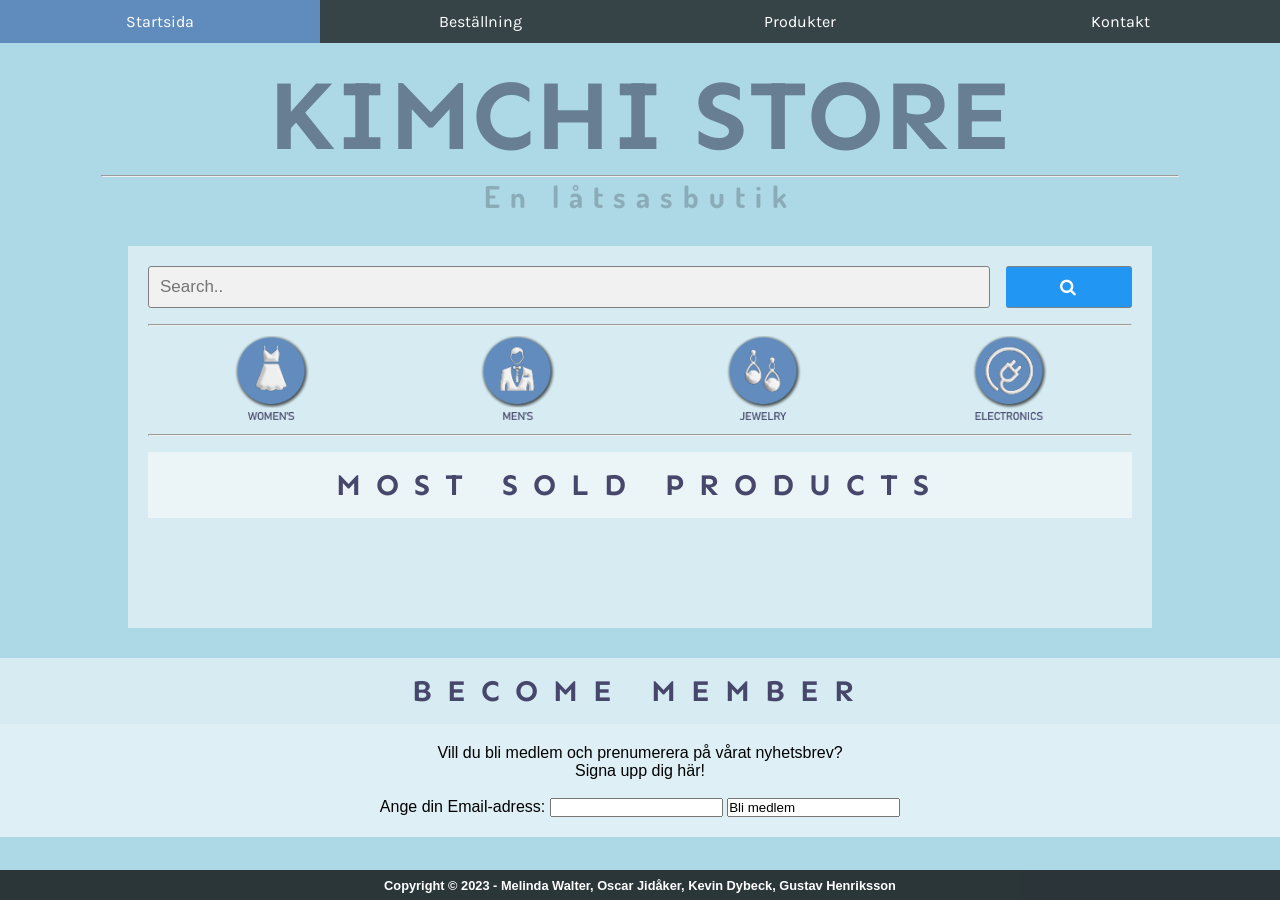
==== src/action-page.html @ 72257175 "Main project" ====
<!DOCTYPE html>
<html lang="en">
  <head>
    <!-- responsivitet -->
    <meta name="viewport" content="width=device-width, initial-scale=1" />
    <meta charset="utf-8" />
    <title>Webbutik</title>
    <!-- länk till stilmallen -->
    <link href="css/stilmall.css" rel="Stylesheet" type="text/css" />
    <script src="js/panels.js" type="module" defer></script>
    <script src="js/action-page.js" type="module" defer></script>
    <style>
      @import url("https://fonts.googleapis.com/css2?family=Sen&display=swap");
      @import url("https://fonts.googleapis.com/css2?family=Allerta+Stencil&family=Allura&family=Dosis:wght@300&family=Karla:wght@300&family=Quicksand:wght@300&display=swap");
    </style>
  </head>

  <body>
    <!-- navigeringsmeny som en lista -->
    <div id="panel"></div>
    <header>
      <h1>KIMCHI STORE</h1>
      <hr />
      <h2>En låtsasbutik</h2>
    </header>

    <div class="flex-containerorder">
      <div class="ordertext">
        Tack för din beställning!<br />
      <hr><br>
        <p id="address"></p>
        <p id="email"></p>
        <p id="name"></p>
        <p id="phone"></p>
        <p id="title"></p>
        <p id="price"></p>
      </div>
    </div>

    <footer id="footer" class="footer"></footer>
  </body>
</html>
---- src/css/stilmall.css ----
* {
  margin: 0;
  padding: 0;
  box-sizing: border-box;
  list-style: none;
  
  font-family: "Manrope", sans-serif;
}

/*Bakgrunden */
body {
  background-color: lightblue;
  background-size: cover;
  background-position: absolute;
  background-attachment:fixed;
  margin:0;
  padding:0;
}

/* all text inom paragrafer ändras här */
p {
  color: rgb(0, 0, 0);
  font-family: sans-serif;
  font-size: 15px;
}

header {
  margin-left: auto;
  margin-right: auto;
  margin-top: 50px;
  color: #f1f1f1; 
  width: 85%; 
  padding: 5px; 
}

h1 {
  color:rgba(24, 22, 50, 0.463);
  font-size: 100px;
  font-family: 'Sen', sans-serif;
  padding: 0;
  margin: 0;
  padding-bottom: -10px;
  text-align: center;
}

h2 {
  color:rgba(1, 0, 0, 0.2);
  font-size: 30px;
  font-family: 'Dosis', sans-serif;
  letter-spacing: 10px;
  padding: 0;
  margin: 0;
  text-align: center;
}

h3 {
  display: block; 
  color: black;
  text-align: center;
  padding: 10px;
  text-decoration: none;
  font-family: 'Tahoma', sans-serif;
  font-size: 25px;
}

/*Används på kontakt*/
h4 {
  display: block; 
  color: black;
  text-align: center;
  padding: 0px;
  text-decoration: none;
  font-family: 'Tahoma', sans-serif;
}



/* STARTSIDA */
.mainsection {
  background: rgba(255, 255, 255, 0.505); 
  margin: auto;
  width: 80%;
  height: 100%;
  text-align: left;
  padding: 20px;
  margin-top: 2%;
  margin-bottom: 30px;
}

form.example input[type=text] {
  font-size: 17px;
  border: 1px solid grey;
  background: #f1f1f1;
}

form.example button {
  width:15%;
  height: 42px;
  line-height: 42px;
  background: #2196F3;
  color: white;
  font-size: 17px;
  border: 1px solid grey;
  border-left: none;
  cursor: pointer;
  border-radius: 3px;
}

form.example button:hover {
  background: #0b7dda;
}

.example {
  display: flex;
  align-items: center;
  justify-content: space-between;
  gap: 16px;
}

.searchInput {
  z-index: 2;
  width: 100%;
  height: 42px;
  position: relative;
}

.searchInput input {
  width: 100%;
  height: 100%;
}

.searchDropdown {
  position: static;
  width: 100%;
  left: 0;
  bottom: -42px;
  background-color: #fff;
  border-radius: 0 0 3px 3px;
  box-shadow: rgba(50, 50, 93, 0.25) 0px 13px 27px -5px, rgba(0, 0, 0, 0.3) 0px 8px 16px -8px;
  flex-direction: column;
}

.searchDropdown span {
  line-height: 42px;
  display: block;
  padding-left: 8px;
}

.searchDropdown span:hover {
  cursor: pointer;
  background-color: #79bdf2;
}

#categoryhead {
  background-color: #ffffff83;
  font-size: 30px;
  font-weight: bold;
  text-align: center;
  padding: 15px;
  font-family: 'Sen', sans-serif;
  color: rgb(71, 71, 107);
  letter-spacing: 15px;
}

.info {
  background-color: #ffffff99;
  margin-bottom: 30px;
  overflow: hidden;
  width: 100%;
  height: 100%;
  text-align: center;
  padding: 20px;
}

.categoryrow{
  display: flex;
  flex-direction: row;
}

.categorycolumn {
  display: flex;
  justify-content: center;
  align-items: center;
  flex-direction: column;
  width: 20%;
  flex: auto;
  flex-wrap: wrap;
  margin: auto;
  padding: auto;
  
}

.categorycolumn:hover .catimg {
  opacity: 0.6;
  transition: .3s ease;
  transform: translate(1%, 1%);
  -ms-transform: translate(1%, 1%);
    cursor: pointer;

}
.categorycolumn:hover .categoryrow {
  opacity: 1;
}


.categoryrow::after {
  margin: auto;
  content: "";
  clear: both;
  display: table;
}

.catimg {
  object-fit: contain;
  padding: 10px;
  max-width: 110px;
  max-height: 110px;
}

input[type=pren],[type=prenbutt]{
height: 10%;
}
/*produkt container*/
#products {
  margin-top: 50px;
  margin-bottom: 80px;
  display: grid;
  max-width: 1200px;
  margin-inline: auto;
  padding-inline: 24px;
  grid-template-columns: repeat(auto-fill, minmax(320px, 1fr));
  gap: 25px;
}

/* singleProduct container */

.singleProductContainer {
  max-width: 768px;
  margin: 0 auto;
}

.singleProduct {
  display: flex;
  flex-wrap: wrap;
  gap: 24px;
}

.singleProductImg {
  width: 50%;
  flex: 1;
  min-width: 282px;
}

.singleProductImg img {
  object-fit: contain;
  width: 100%;
  max-height: 493px;
}

.singleProductInfo {
  width: 50%;
  display: flex;
  flex-direction: column;
 justify-content: space-between;
 gap: 40px;
 flex: 1;
 min-width: 282px;

}

.singleProductInfo div {
  display: flex;
  flex-direction: column;
  gap: 24px;
}

.singleProductInfo ::-webkit-scrollbar {
  width: 10px;
}

.singleProductInfo ::-webkit-scrollbar-track {
  background: #f1f1f1; 
}

.singleProductInfo ::-webkit-scrollbar-thumb {
  background: #888;  
}

.singleProductInfo ::-webkit-scrollbar-thumb:hover {
  background: #555; 
}

.singleProductInfo p {
  font-size: 16px;
 line-height: 28px;
 text-align: center;
 max-height: 200px;
 overflow: auto;
}

.singleProductPrice {
  display: flex;
  gap: 8px;
  flex-direction: column;
}

.singleProductPrice p {
  text-align: start;
  font-weight: 600;
 }

.singleProductPrice span {
 color:#3c784d;
font-size: 20px;
font-weight: 700;
}

.singleProductPrice button {
  background-color: #4f46e5;
  height: 48px;
  color: white;
  border: none;
  border-radius: 4px;
  font-weight: 600;
  font-size: 16px;
  letter-spacing: 1.25px;
  cursor: pointer;
  line-height: 48px;
  transition: all;
  transition-duration: 250ms;
}

.singleProductPrice button:hover {
  background-color: #3932b3;
  
}

  
/* produkt elementen */
.product-card {
  position: relative;
  border-radius: 15px;
  background: #fff;
  transform-origin: center;
  transition: all 0.4s ease-in-out;
  overflow: hidden;
  height: 100%;
  box-shadow: rgba(0, 0, 0, 0.05) 0px 6px 24px 0px, rgba(0, 0, 0, 0.08) 0px 0px 0px 1px;
}
  
.product-title {
  font-family: 'Sen', sans-serif;
  width: 100%;
  margin: 0 0 10px 0;
  font-size: 1.1rem;
  letter-spacing: 0.04em;
}

.product-header{
  display: flex;
  justify-content: center;
  aspect-ratio: 16/9;
  overflow: hidden;
}

.product-body{
  padding: 25px;
}
  
.product-header img {
  max-width: 100%;
  padding: 10px;
}
  

.price{
  position: absolute;
  font-size: 16px;
  margin-bottom: 20px;
  font-weight: bold;
  bottom: 0;
  left: 50%;
  transform: translateX(-50%);
}

.product-card:hover {
  scale: 1.1;
  z-index: 1;
  box-shadow: rgba(0, 0, 0, 0.35) 0px 5px 15px;
  cursor: pointer;
}

/*Annorlunda styling för topp producter*/
#topproducts{
  margin-top: 50px;
  margin-bottom: 40px;
  display: grid;
  max-width: 1200px;
  margin-inline: auto;
  padding-inline: 24px;
  grid-template-columns: repeat(auto-fill, minmax(200px, 1fr));
  gap: 25px;
}
  
#topproducts .product-title {
  font-size: 0.9rem;
}

#topproducts .product-body{
  padding: 10px;
} 
  
#topproducts .price {
  margin-bottom: 5px;
  font-size: 16px;
}


/* navigerings listan längst upp*/
.nav {
  display: block;
  overflow: hidden;
   background: rgb(0, 0, 0); 
  background: rgba(1, 0, 0, 0.685); /*genomskinlighet på navigeringsmenyn */
  position: -webkit-fixed; 
  position: fixed; /* ska sitta fast vid toppen */
  top: 0;
  width: 100%;
  z-index: 3; /* z-index +3 för att lägga navigerings menyn över andra saker på sidan */
  /*float: right;*/
}

li {
  float: right; /* listan ska vara horistontell åt vänster */
  width: 25%; /* varje knapp i menyn får 25% vardera */
}

li a {
  display: block; 
  color: white;
  text-align: center;
  padding: 12px;
  text-decoration: none;
  font-family: 'Karla', sans-serif;
}

li a:hover {
  transition-property: all;
  transition-timing-function: cubic-bezier(0.4, 0, 0.2, 1);
  transition-duration: 350ms;
  background-color: #000000; 
}

li a:hover:not(.active) {
 background: rgba(120, 179, 255, 0.4); /* genomskinlig navigeringsmeny - kontakt*/
}
  .active {
 background: rgb(120, 179, 255, 0.4); 

}
.active:hover {
  background: rgba(120, 179, 255, 0.4); /* när man hovrar över */
}

.nav li.active a {
  background: rgb(120, 179, 255, 0.4); 
}


/* footer */
.footer {
  background: rgba(1, 0, 0, 0.751);
  font-family: 'Karla', sans-serif;
  font-size: 0.8em;
  width: 100%;
  position: fixed;
  display: flex;
  align-items: center;
  justify-content: center;
  bottom: 0;
  color: white;
  z-index: 2;
  height: 30px;
}

.flex-containerkontakt {
  background: rgba(255, 255, 255, 0.4); 
  float: center;
  margin-left: 20%;
  margin-right: 20%;
  margin-top: 20px;
  padding: 5px;
  display: block;
  text-align: center;
}

input[type=textkontakt], [type=subject], textarea {
  width: 40%;
margin: auto;
content: "";
clear: both;
display: table;
padding: 7px;
margin-bottom: 10px;
margin-top: 10px;
}



/*BESTÄLLNINGSSIDA */ 

.flex-containerbeställning {
  background: rgba(255, 255, 255, 0.4); 
  float: center;
  margin-left: 20%;
  margin-right: 20%;
  margin-top: 20px;
  padding: 5px;
  display: block;
  text-align: left;
  margin-bottom: 50px;
}

input[type=text], input[type=email], select, textarea {
  display: inline-block;
  padding: 11px;
  border: 1px solid #000000; 
  border-radius: 3px; /*rundade kanter */
}

/* container för fieldset */
.container {
  border-radius: 5px;
  background-color: #f2f2f2;
  padding: 20px;
}

/* fieldset formulär för bokning */
.fieldset-for-beställning {
  background-color: #ffffff;
  width: 90%;
  height: 50%;
  margin: auto;
  padding: 10px;
}
  
.legend-for-beställning1 {
  text-transform: uppercase;
  background-color: #000;
  color: white;
  padding: 5px 10px;
}

#legend-for-boka-2 {
  text-transform: uppercase;
  background-color: #000;
  color: #fff;
  padding: 5px 10px;
}
  
/* här ska personen själv skriva in */
  
.output {
  font: 1rem 'Fira Sans', sans-serif;
}
  
input:radio {
  margin: .4rem;
}

.cart{
  padding: 20px;
  display: flex;
  flex-direction: row;
  justify-content: space-between;
  align-items: center;
}

.product-and-title{
  display: flex;
  flex-direction: row;
  justify-content: space-evenly;
  align-items: center;
  max-width: 400px;
}

.product-and-title h3{
  font-family: 'Sen', sans-serif;
  font-weight: 600;
  font-size: 0.99em;
}

.product-img{
  min-width: 75x;
  height: 75px;
  display: flex;
  overflow: hidden;
}

.product-img img{
  max-width: 100%;
}

.action-price{
  font-size: 0.95rem;
  font-weight: bold;
}

.quantity{
  display: flex;
  flex-direction: row;
  justify-content: space-between;
}

.quantity button{
  width: 20px;
  background-color: white;
  border: solid 1px;
  margin: 0 2px 0 2px;
  height: 20px;
}

.quantity p{
  margin-left: 10px;
}


/*Gustavs CSS*/

.margin-top {
  margin-top: 1rem;
}

.text-black {
  color: #000;
}

.flex {
  display: flex;
}

.max-768px {
  max-width: 48rem;
}

.auto-margin {
  margin-left: auto;
  margin-right: auto;
}

.gap-16px {
  gap: 1rem
}

.flex-col {
  flex-direction: column;
}

.flex-wrap {
  flex-wrap: wrap;
}

.margin-bottom-192px {
  margin-bottom: 12rem;
}

.justify-start {
  justify-content: flex-start;
}

.flex-row {
  flex-direction: row;
}

.gap-6px{
  gap: 0.50rem;
}

.red {
  color: red;
}

.green {
  color: green;
}

.yellow {
  color: rgb(219, 219, 2);
}

.hidden {
  visibility: hidden;
}

.flex-nowrap {
  flex-wrap: nowrap;
}

.max-hight-200px {
  max-height: 200px;
}

.max-hight-150px {
  max-height: 150px;
}

.width-full {
  width: 100%;
}

.width-50 {
  width: 50%;
}

.width-90 {
  width: 90%;
}

.width-2third {
  width: 77.777777%;
}

.width-third {
  width: 33.333333%;
}

.overflow-hidden {
  overflow: hidden;
}

.hight-full {
  height: 100%;
}

.object-full {
  object-fit: cover;
}

.break-words{
  overflow-wrap: break-word;
}

/*ACTION PAGE */
.flex-containerorder{
  background-color: #f8f8f89e;
  width: 50%;
  margin: auto;
  padding: 20px;
  margin-top: 20px;
}

.ordertext {
  text-align: left;
  font-size: 20px;
  padding: 20px;
}
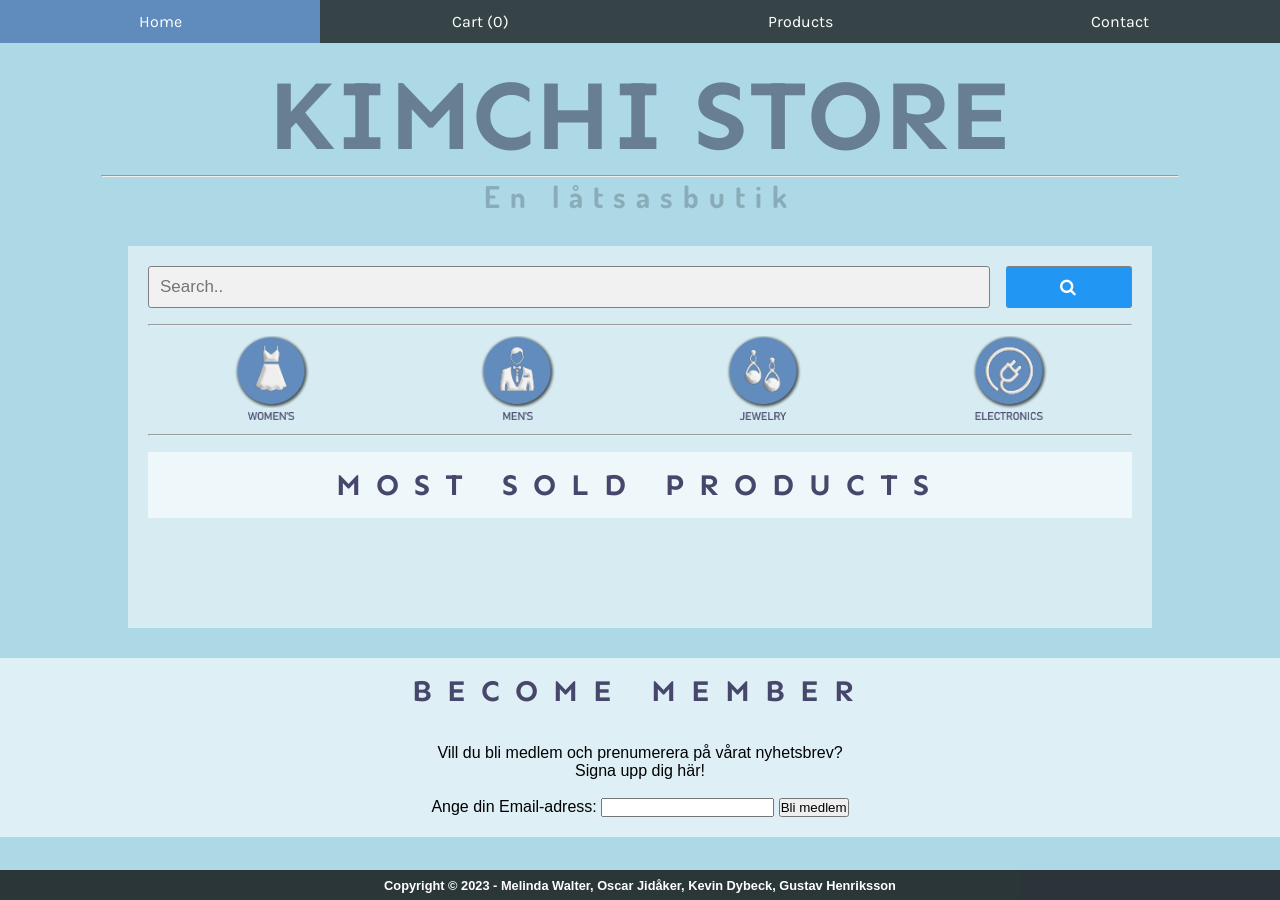
==== commit b86b1d0c: "added trashbin" ====
--- a/src/action-page.html
+++ b/src/action-page.html
@@ -27,7 +27,8 @@
     <div class="flex-containerorder">
       <div class="ordertext">
         Tack för din beställning!<br />
-      <hr><br>
+        <hr />
+        <br />
         <p id="address"></p>
         <p id="email"></p>
         <p id="name"></p>
--- a/src/css/stilmall.css
+++ b/src/css/stilmall.css
@@ -152,7 +152,7 @@
 }
 
 #categoryhead {
-  background-color: #ffffff83;
+  background-color: #ffffff99;
   font-size: 30px;
   font-weight: bold;
   text-align: center;
@@ -563,10 +563,6 @@
 .output {
   font: 1rem 'Fira Sans', sans-serif;
 }
-  
-input:radio {
-  margin: .4rem;
-}
 
 .cart{
   padding: 20px;
@@ -581,17 +577,18 @@
   flex-direction: row;
   justify-content: space-evenly;
   align-items: center;
-  max-width: 400px;
 }
 
 .product-and-title h3{
   font-family: 'Sen', sans-serif;
   font-weight: 600;
   font-size: 0.99em;
+  max-width: 200px;
+  float: left;
 }
 
 .product-img{
-  min-width: 75x;
+  max-width: 120px;
   height: 75px;
   display: flex;
   overflow: hidden;
@@ -610,6 +607,7 @@
   display: flex;
   flex-direction: row;
   justify-content: space-between;
+  align-items: center;
 }
 
 .quantity button{
@@ -623,6 +621,23 @@
 .quantity p{
   margin-left: 10px;
 }
+
+.submission button{
+  margin-top: 10px;
+  background-color: #95c8f1;
+  border: solid 1px;
+  border-radius: 4px;
+  height: 30px;
+  width: 50px;
+}
+
+
+
+
+
+
+
+
 
 
 /*Gustavs CSS*/
@@ -753,4 +768,90 @@
   text-align: left;
   font-size: 20px;
   padding: 20px;
-}+}
+
+/*För mobil sida*/
+@media screen and (max-width: 660px) {
+
+  h1 {
+    font-size: 50px;
+  }
+
+  .mainsection{
+    width: 100%;
+  }
+
+  .flex-containerbeställning {
+    margin-left: 0;
+    margin-right: 0;
+    padding: 0;
+    width: 100%;
+  }
+
+  .order-input{
+    width: 100%;
+  }
+  
+  .cart{
+    flex-direction: column;
+  }
+  
+  .product-and-title{ 
+    flex-direction: column;
+    max-width: 400px;
+  }
+  
+  .product-and-title h3{ 
+    font-size: 0.8em;
+  }
+
+  .action-price{
+    margin-bottom: 10px;
+  }
+
+  .quantity button{
+    width: 30px;
+    height: 30px;
+  }
+
+  .flex-containerkontakt {
+    margin-left: 0;
+    margin-right: 0;
+  }
+
+  .catimg {
+    object-fit: contain;
+    padding: 10px;
+    max-width:70px;
+    max-height: 70px;
+  }
+
+  .footer b{
+    font-size: 8px;
+  }
+
+}
+
+
+/*för mindre skärmar*/
+@media screen and (min-width: 661px) and (max-width: 1000px) {
+
+  h1 {
+    font-size: 70px;
+  }
+  
+  .flex-containerbeställning {
+    margin: auto;
+    margin-bottom: 50px;
+    padding: 0;
+    width: 90%;
+  }
+  
+  .flex-containerkontakt {
+    margin-left: 10%;
+    margin-right: 10%;
+  }
+
+
+   
+}  
